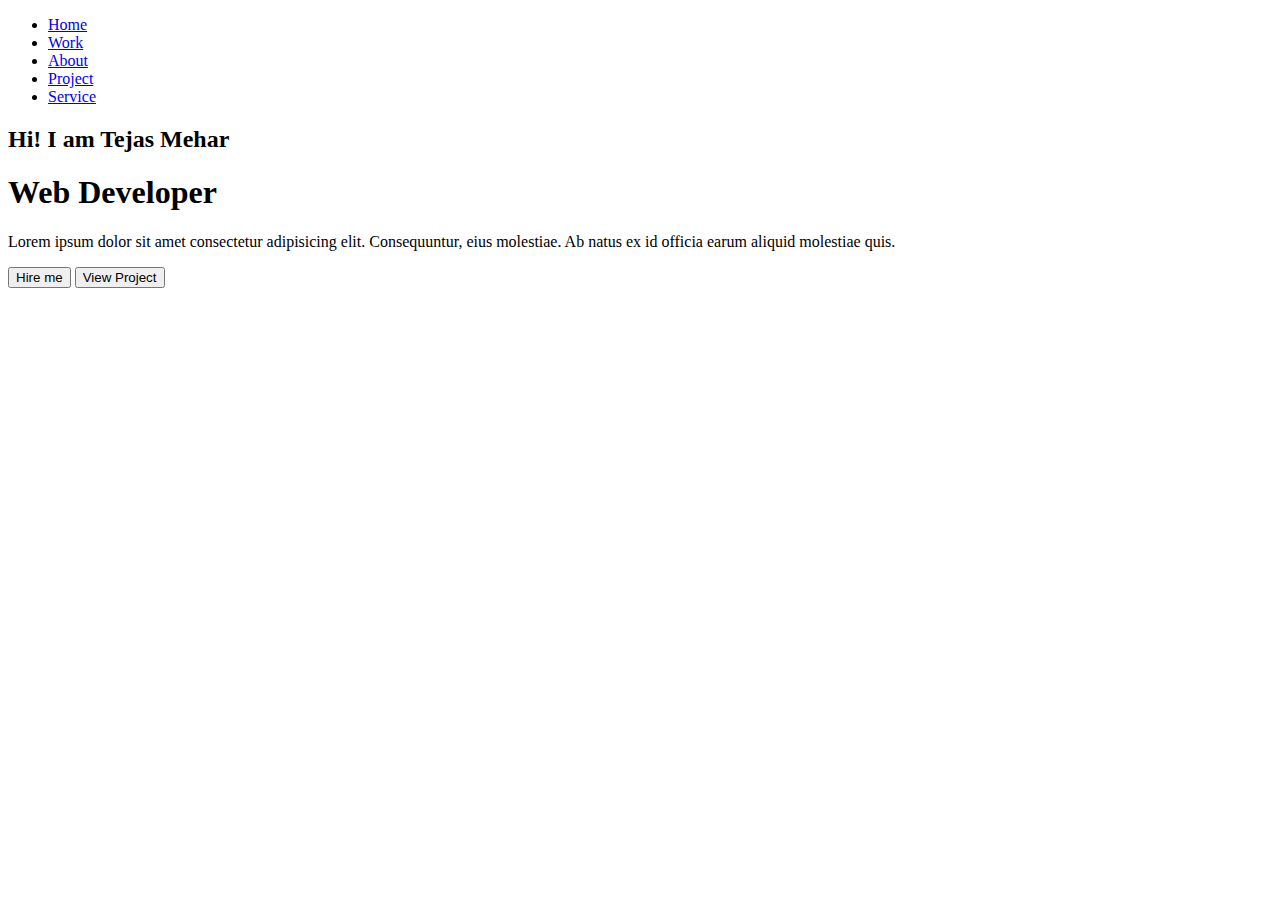
==== index.html @ 8ec72c09 "Add files via upload" ====
<!DOCTYPE html>
<html lang="en">
<head>
    <meta charset="UTF-8">
    <meta name="viewport" content="width=device-width, initial-scale=1.0">
    <title> My portfolio</title>
    <link rel="stylesheet" href="index.css"/>
    <link rel="stylesheet" href="https://cdnjs.cloudflare.com/ajax/libs/font-awesome/6.6.0/css/all.min.css" integrity="sha512-Kc323vGBEqzTmouAECnVceyQqyqdsSiqLQISBL29aUW4U/M7pSPA/gEUZQqv1cwx4OnYxTxve5UMg5GT6L4JJg==" crossorigin="anonymous" referrerpolicy="no-referrer" />
</head>
<body>
    <div class="portfolio-container">

        <ul class="navlist">
            <li><a href="#">Home</a></li>
            <li><a href="#"> Work</a></li>
            <li><a href="#">About</a></li>
            <li><a href="#">Project</a></li>
            <li><a href="#">Service</a></li>


        </ul>
        <div class="left-container">
            <div class="icons">
                <i class="fa-brands fa-facebook"></i>
                <i class="fa-brands fa-linkedin-in"></i>
                <i class="fa-brands fa-twitter"></i>
                <i class="fa-brands fa-codepen"></i>
            </div>
            <div class="content">
                <h2><b>Hi! I am <span>Tejas Mehar</span></b></h2>
                <h1>Web Developer</h1>
                <p class="detail">Lorem ipsum dolor sit amet consectetur adipisicing elit. Consequuntur, eius molestiae. Ab natus ex id officia earum aliquid molestiae quis.</p>
               
               <div class="btn">
                <button>Hire me</button>
                <button>View Project</button>
               </div> 
            </div>
        </div>
        <div class="right-container"></div>
        <div class="design">
            <div class="circle"></div>
            <div class="circle"></div>

        </div>
    </div>
</body>
</html>
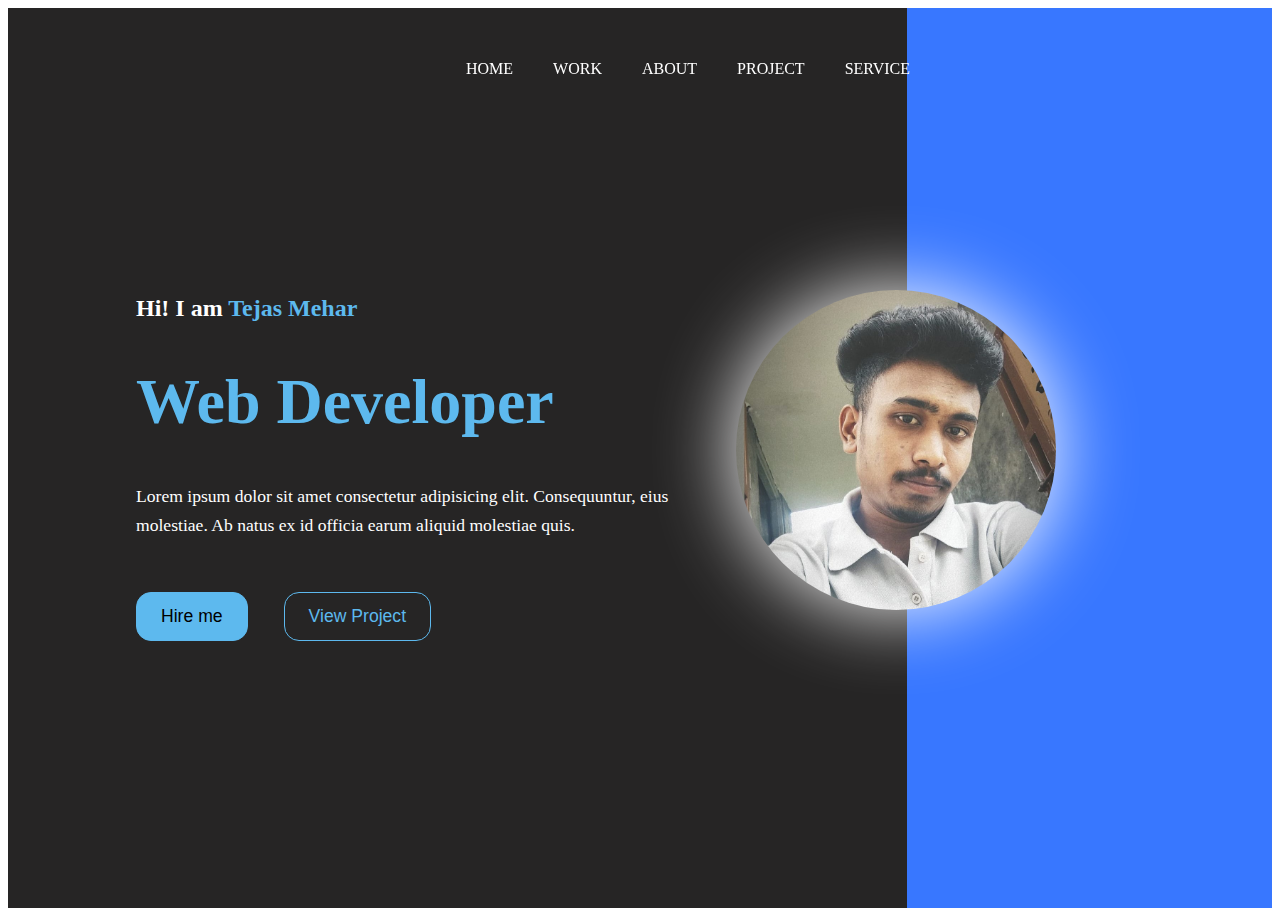
==== commit 04a26668: "Update index.html" ====
--- a/index.html
+++ b/index.html
@@ -13,7 +13,7 @@
         <ul class="navlist">
             <li><a href="#">Home</a></li>
             <li><a href="#"> Work</a></li>
-            <li><a href="#">About</a></li>
+            <li><a href="https://www.instagram.com/mr_teju_mehar/">About</a></li>
             <li><a href="#">Project</a></li>
             <li><a href="#">Service</a></li>
 
@@ -45,4 +45,4 @@
         </div>
     </div>
 </body>
-</html>+</html>
--- a/index.css
+++ b/index.css
@@ -0,0 +1,115 @@
+
+.portfolio-container{
+    min-height: 100vh;
+    width: 100%;
+    display: flex;
+}
+.navlist{
+    display: flex;
+    gap: 2.5rem;
+    list-style: none;
+   // background-color: rgba(84, 121, 190,0.5);
+    height: 10vh;
+    width: 100%;
+    align-items: center;
+    justify-content: center;
+    position: fixed;
+}
+.navlist  li a{
+    text-decoration: none;
+    text-transform: uppercase;
+    font-size: 1rem;
+    color: #fff;
+}
+.left-container,.right-container{
+    height: 100vh;
+    display: flex;
+    align-items: center;
+}
+.left-container{
+background-color: #262525;
+width: 70%;
+padding-left: 3rem;
+}
+.right-container{
+background-color: #3877ff;
+width: 30%;
+}
+.icons .fa-brands {
+    color: #bbb;
+    font-size: 1.7rem;
+}
+.icons{
+    display: flex;
+    flex-direction: column;
+    justify-content:center;
+    align-items: center;
+    gap:2.3rem;
+}
+.content{
+    margin-left: 5rem;
+}
+.content h2{
+    font-size: 1.5rem;
+    color: white;
+}
+.content h1{
+    font-size: 4rem;
+    color: #5DB9EE;
+}
+.content h2 span{
+    color: #5DB9EE;
+    
+}
+.content .detail{
+    font-size: 1.1rem;
+    color: #fff;
+    max-width: 38rem;
+    margin: 1.1rem 0 3.3rem 0;
+    line-height: 1.8rem;
+}
+.btn button{
+    border: .1rem solid #5DB9EE;
+    font-size: 1.1rem;
+    border-radius: 15px;
+    padding: .8rem  1.5rem;
+    cursor:pointer;
+
+}
+button:nth-child(1){
+    background-color: #5DB9EE;
+}
+button:nth-child(2){
+    background: transparent;
+    color: #5DB9EE;
+    margin-left: 2rem;
+}
+button:nth-child(1):hover{
+    background: transparent;
+    color: #5DB9EE;
+    transition: 1s ease;
+}
+button:nth-child(2):hover{
+    background-color: #5DB9EE;
+    color: black;
+    transition: 1s ease;
+}
+.design .circle{
+ aspect-ratio: 1;
+ position: absolute;
+ border-radius: 50%;
+ top: 50%;
+ left: 70%;
+ transform: translate(-50% ,-50%);
+}
+.circle:nth-child(1){
+    background:linear-gradient(90deg ,red, #262525, 50%);
+    width :  35rem;
+}
+.circle:nth-child(2){
+    background-color: white;
+    width: 20rem;
+    background-image: url(myimage.jpg);
+    background-size: 100%;
+    box-shadow: 0 0 5rem #fff;
+}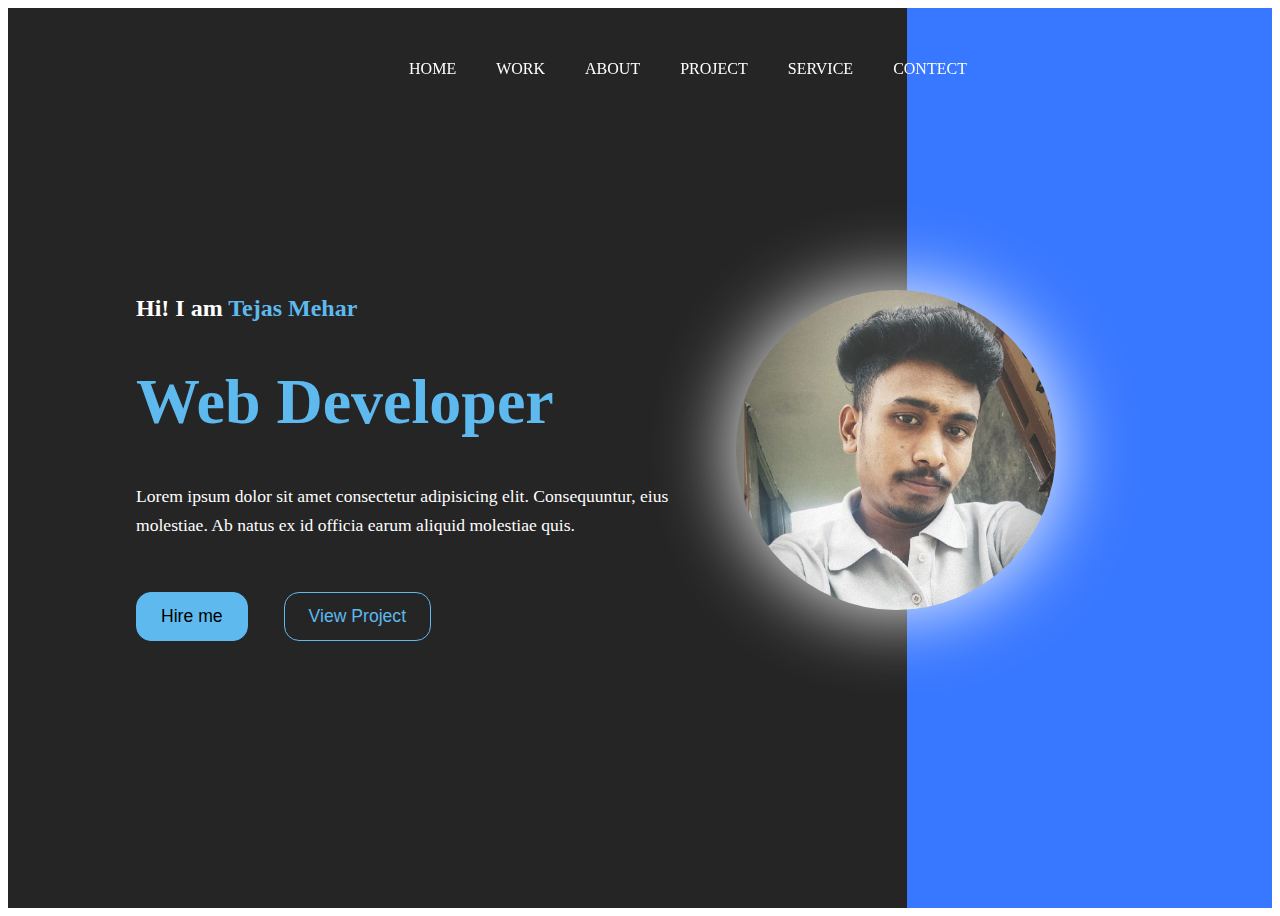
==== commit 93bdde39: "Update index.html" ====
--- a/index.html
+++ b/index.html
@@ -12,11 +12,11 @@
 
         <ul class="navlist">
             <li><a href="#">Home</a></li>
-            <li><a href="#"> Work</a></li>
-            <li><a href="https://www.instagram.com/mr_teju_mehar/">About</a></li>
-            <li><a href="#">Project</a></li>
-            <li><a href="#">Service</a></li>
-
+            <li><a href="work.html"> Work</a></li>
+            <li><a href="About.html">About</a></li>
+            <li><a href="project.html">Project</a></li>
+            <li><a href="service.html">Service</a></li>
+             <li><a href="contect.html"> Contect</a></li>
 
         </ul>
         <div class="left-container">
